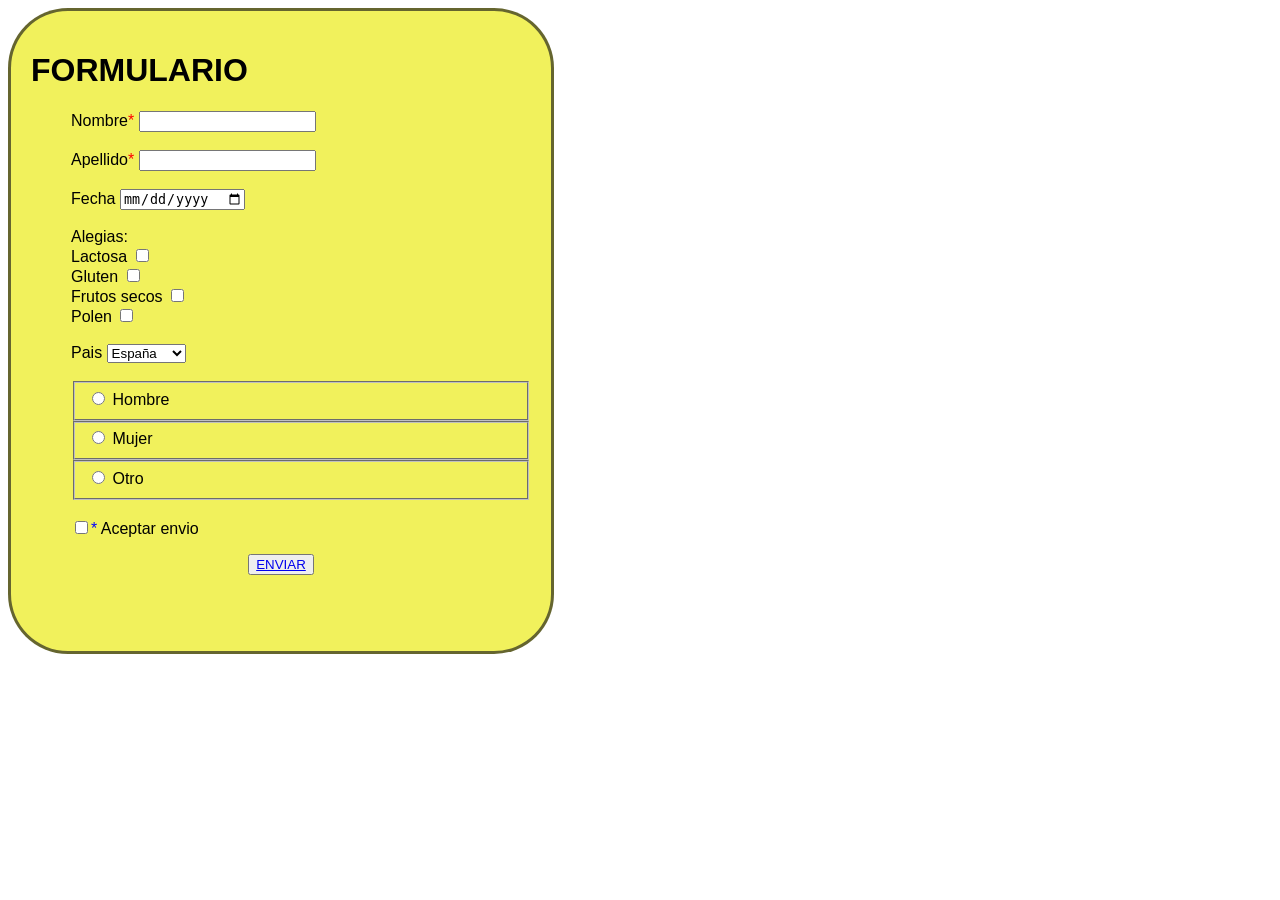
==== _formulario.html @ 56fa8983 "prueba1" ====
<!DOCTYPE html>
<html lang="en">
    <head>
        <meta charset="UTF-8">
        <meta name="viewport" content="width=device-width, initial-scale=1.0">
        <title>Formulario</title>
        <link rel="stylesheet" href="./css/formulario.css">      
        
    </head>
   
    <body>
        <form>
            <div class="lista1">
                <h1>FORMULARIO</h1>
                <ul >              
                
                    <li>
                        <label for="usarname">Nombre<span style="color: red;">*</span></label>
                        <input type="text" name="username" id="Nombre" required>                                                           
                    </li>
                    <br>
                    <li>
                        <label for="username">Apellido<span style="color: red;">*</span></label>
                        <input type="text" name="username" id="Apellido">                        
                    </li>
                    <br>
                    <li>
                        <label for="username">Fecha</label>
                        <input type="date" name="username" id="Fecha">
                    </li>
                    <br> 
                    <li>
                        <label for="username">Alegias:</label>
                        <li>
                            <label for="username">Lactosa</label>
                            <input type="checkbox" name="lactosa" id="lactosa">
                        </li>
                        <li>
                            <label for="username">Gluten</label>
                            <input type="checkbox" name="gluten" id="gluten">
                        </li>
                        
                        <li>
                            <label for="username">Frutos secos</label>
                            <input type="checkbox" name="frutos secos" id="frutos secos">
                        </li>
                        <li>
                            <label for="username">Polen</label>
                            <input type="checkbox" name="polen" id="polen">
                        </li> 
                                               
                   
                    </li>        
                     
                    <br>
                    <li>
                        <label for="username">Pais</label>
                        
                        <select>
                            <option>España</option>
                            <option>Inglaterra</option>
                            <option>Francia</option>
                            <option>Alemania</option>
                        </select>
                    </li>
                    <br>
                    <li> 
                        <fieldset>                                           
                        <input type="radio"id=hombre>  
                        <label for="hombre">Hombre</label>                                              
                    </li>
                    <li>
                        <fieldset>                                           
                        <input type="radio"id=mujer>
                        <label for="mujer">Mujer</label>
                        </fieldset>                                                
                    </li>
                    <li>
                        <fieldset>                         
                        <input type="radio"id=otro> 
                        <label for="otro">Otro</label> 
                        </fieldset>                                            
                    </li> 
                    <br>
                    <li>
                        <input type="checkbox"id=aceptar><span style="color: blue;">*</span> 
                        <label>Aceptar envio</label>                        
                    </li>                         
                    
                </ul>
                <div class="contenedor">
                <button name="enviar" id="enviar"><a href=informacionformu.html>ENVIAR</a></button>
                
                </div>
            </div>
            
        </form>
    </body>
</html>
---- css/formulario.css ----
.contenedor{
display:grid;
place-items:center;
}

.lista1{
background: rgb(241, 241, 92);
border:black solid;
padding: 20px;
width: 500px;
height: 600px;
border-radius: 60px;
border-color: rgba(1, 1, 17, 0.582);
font-family: Arial, Helvetica, sans-serif;
}

.lista2{
background: #72a9dd;
list-style-type: none;
font-family: Verdana, Geneva, Tahoma, sans-serif;
}

.fieldset {
    width: 500px;
    border:10px solid;      
}




li{
    list-style-type: none;   
    
}
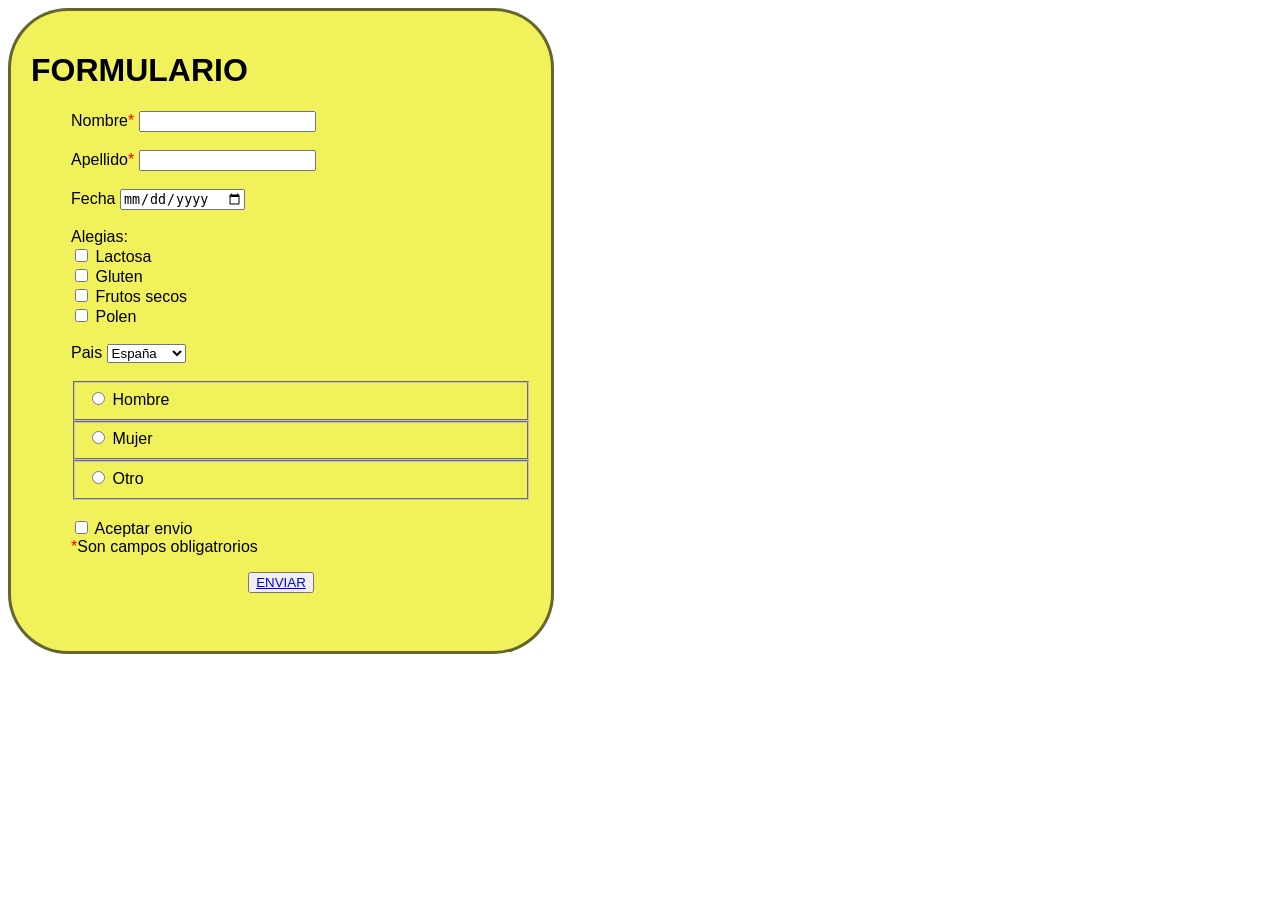
==== commit 04c0943e: "prueba2" ====
--- a/_formulario.html
+++ b/_formulario.html
@@ -4,7 +4,7 @@
         <meta charset="UTF-8">
         <meta name="viewport" content="width=device-width, initial-scale=1.0">
         <title>Formulario</title>
-        <link rel="stylesheet" href="./css/formulario.css">      
+        <link rel="stylesheet" href="./css/formulario.css">            
         
     </head>
    
@@ -31,22 +31,22 @@
                     <br> 
                     <li>
                         <label for="username">Alegias:</label>
-                        <li>
+                        <li>                            
+                            <input type="checkbox" name="lactosa" id="lactosa">
                             <label for="username">Lactosa</label>
-                            <input type="checkbox" name="lactosa" id="lactosa">
                         </li>
-                        <li>
+                        <li>                            
+                            <input type="checkbox" name="gluten" id="gluten">
                             <label for="username">Gluten</label>
-                            <input type="checkbox" name="gluten" id="gluten">
                         </li>
                         
-                        <li>
+                        <li>                            
+                            <input type="checkbox" name="frutos secos" id="frutos secos">
                             <label for="username">Frutos secos</label>
-                            <input type="checkbox" name="frutos secos" id="frutos secos">
                         </li>
-                        <li>
-                            <label for="username">Polen</label>
+                        <li>                            
                             <input type="checkbox" name="polen" id="polen">
+                            <label for="username">Polen</label>    
                         </li> 
                                                
                    
@@ -66,26 +66,29 @@
                     <br>
                     <li> 
                         <fieldset>                                           
-                        <input type="radio"id=hombre>  
+                        <input type="radio"name="sexo" id=hombre>  
                         <label for="hombre">Hombre</label>                                              
                     </li>
                     <li>
                         <fieldset>                                           
-                        <input type="radio"id=mujer>
+                        <input type="radio"name="sexo" id=mujer>
                         <label for="mujer">Mujer</label>
                         </fieldset>                                                
                     </li>
                     <li>
                         <fieldset>                         
-                        <input type="radio"id=otro> 
+                        <input type="radio" name="sexo" id=otro> 
                         <label for="otro">Otro</label> 
                         </fieldset>                                            
                     </li> 
                     <br>
                     <li>
-                        <input type="checkbox"id=aceptar><span style="color: blue;">*</span> 
+                        <input type="checkbox"id=aceptar>
                         <label>Aceptar envio</label>                        
-                    </li>                         
+                    </li>  
+                    <li>
+                        <label><span style="color: rgb(255, 0, 0);">*</span>Son campos obligatrorios</label>
+                    </li>                       
                     
                 </ul>
                 <div class="contenedor">
--- a/css/formulario.css
+++ b/css/formulario.css
@@ -31,4 +31,30 @@
 li{
     list-style-type: none;   
     
+}
+
+.miestilo{
+    background-color: rgb(181, 217, 241);
+    color: white;
+    border-style: solid;
+    border-width: 4px;
+    border-color: rgb(12, 11, 17);
+    width: 500;
+    height: 100;
+    padding: 10px;
+    margin-top: 20px;    
+}
+
+
+.contenedorimagen{
+    width: 300px;
+    height: 300px;
+    border: 1px solid black;
+    overflow: hidden;
+}
+    
+.headerestilo{
+    text-align: center;
+    font-style: arial;
+    font-size: xx-large;
 }
